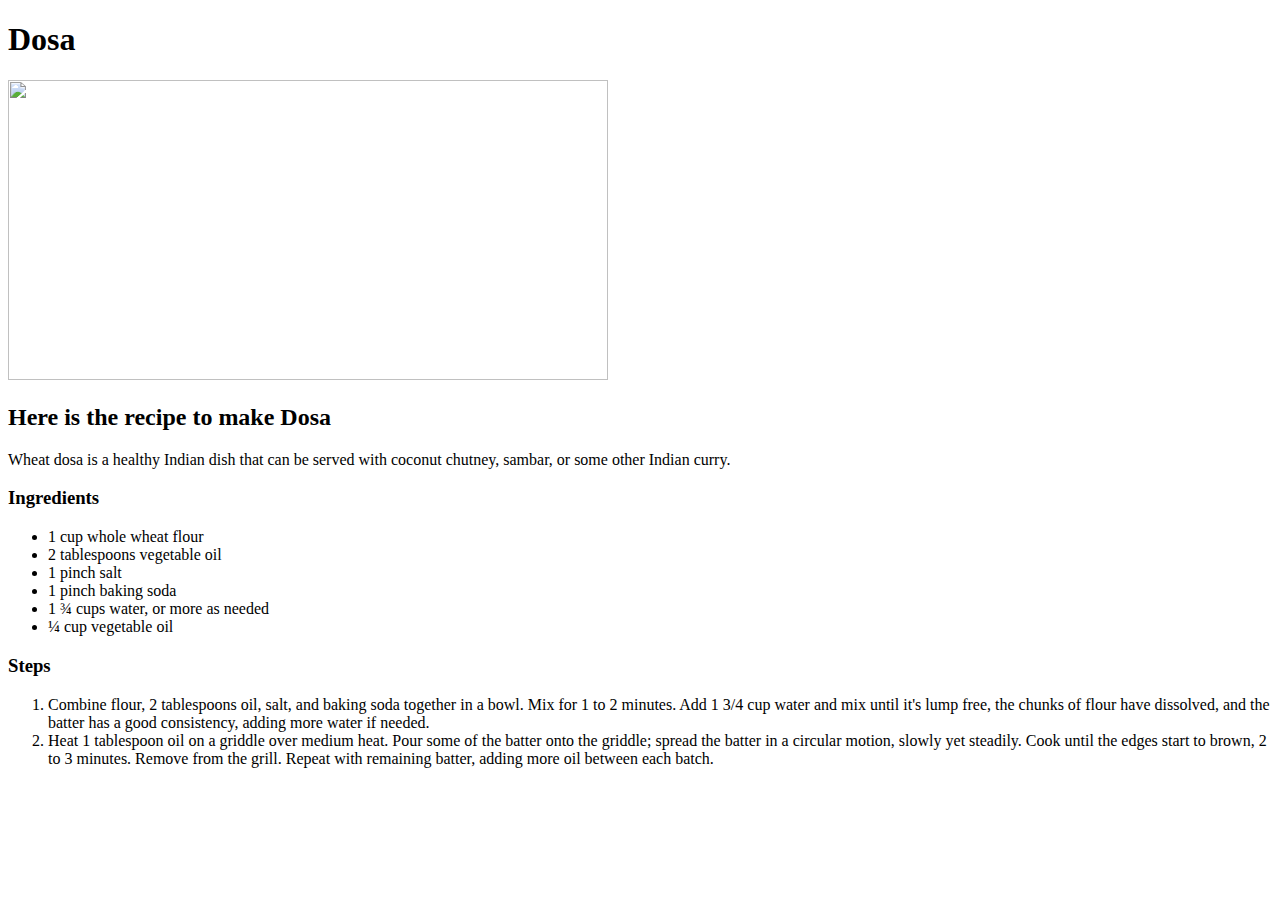
==== recipes/dosa.html @ 264f5045 "Add recipes for Dosa and Roti" ====
<!DOCTYPE html>
<html lang="en">
<head>
    <meta charset="UTF-8">
    <meta name="viewport" content="width=device-width, initial-scale=1.0">
    <title>Dosa</title>
</head>
<body>
    <h1>Dosa</h1>
    <img src="https://www.allrecipes.com/thmb/6R5OnR3cbsGZ-cizdGRlnvw-vtA=/750x0/filters:no_upscale():max_bytes(150000):strip_icc():format(webp)/1084025-45b08e2b5ca94c10b4596b7426b0374e.jpg" height="300" width="600">
    <h2>Here is the recipe to make Dosa</h2>
    <p>
        Wheat dosa is a healthy Indian dish that can be 
        served with coconut chutney, sambar, or some other
        Indian curry.
    </p>
    <h3>Ingredients</h3>
    <ul>
        <li>1 cup whole wheat flour</li>
        <li>2 tablespoons vegetable oil</li>
        <li>1 pinch salt</li>
        <li>1 pinch baking soda</li>
        <li>1 ¾ cups water, or more as needed</li>
        <li>¼ cup vegetable oil</li>
    </ul>
    <h3>Steps</h3>
    <ol>
        <li>Combine flour, 2 tablespoons oil, salt, and baking soda together in a bowl. Mix for 1 to 2 minutes. Add 1 3/4 cup water and mix until it's lump free, the chunks of flour have dissolved, and the batter has a good consistency, adding more water if needed.</li>
        <li>Heat 1 tablespoon oil on a griddle over medium heat. Pour some of the batter onto the griddle; spread the batter in a circular motion, slowly yet steadily. Cook until the edges start to brown, 2 to 3 minutes. Remove from the grill. Repeat with remaining batter, adding more oil between each batch.</li>
    </ol>
</body>
</html>
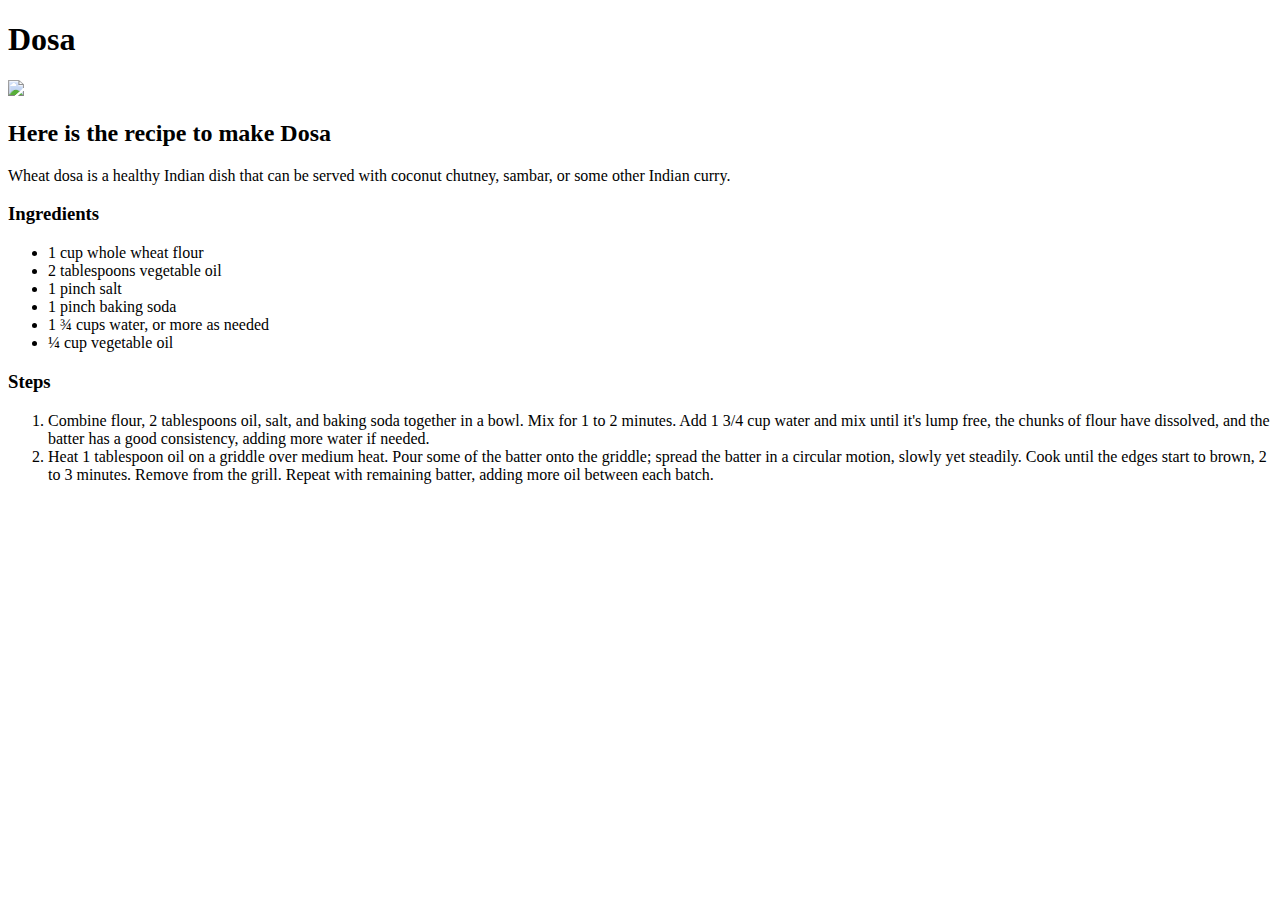
==== commit bea42add: "Change the image height for better view" ====
--- a/recipes/dosa.html
+++ b/recipes/dosa.html
@@ -7,7 +7,7 @@
 </head>
 <body>
     <h1>Dosa</h1>
-    <img src="https://www.allrecipes.com/thmb/6R5OnR3cbsGZ-cizdGRlnvw-vtA=/750x0/filters:no_upscale():max_bytes(150000):strip_icc():format(webp)/1084025-45b08e2b5ca94c10b4596b7426b0374e.jpg" height="300" width="600">
+    <img src="https://www.allrecipes.com/thmb/6R5OnR3cbsGZ-cizdGRlnvw-vtA=/750x0/filters:no_upscale():max_bytes(150000):strip_icc():format(webp)/1084025-45b08e2b5ca94c10b4596b7426b0374e.jpg" height="auto" width="500">
     <h2>Here is the recipe to make Dosa</h2>
     <p>
         Wheat dosa is a healthy Indian dish that can be 
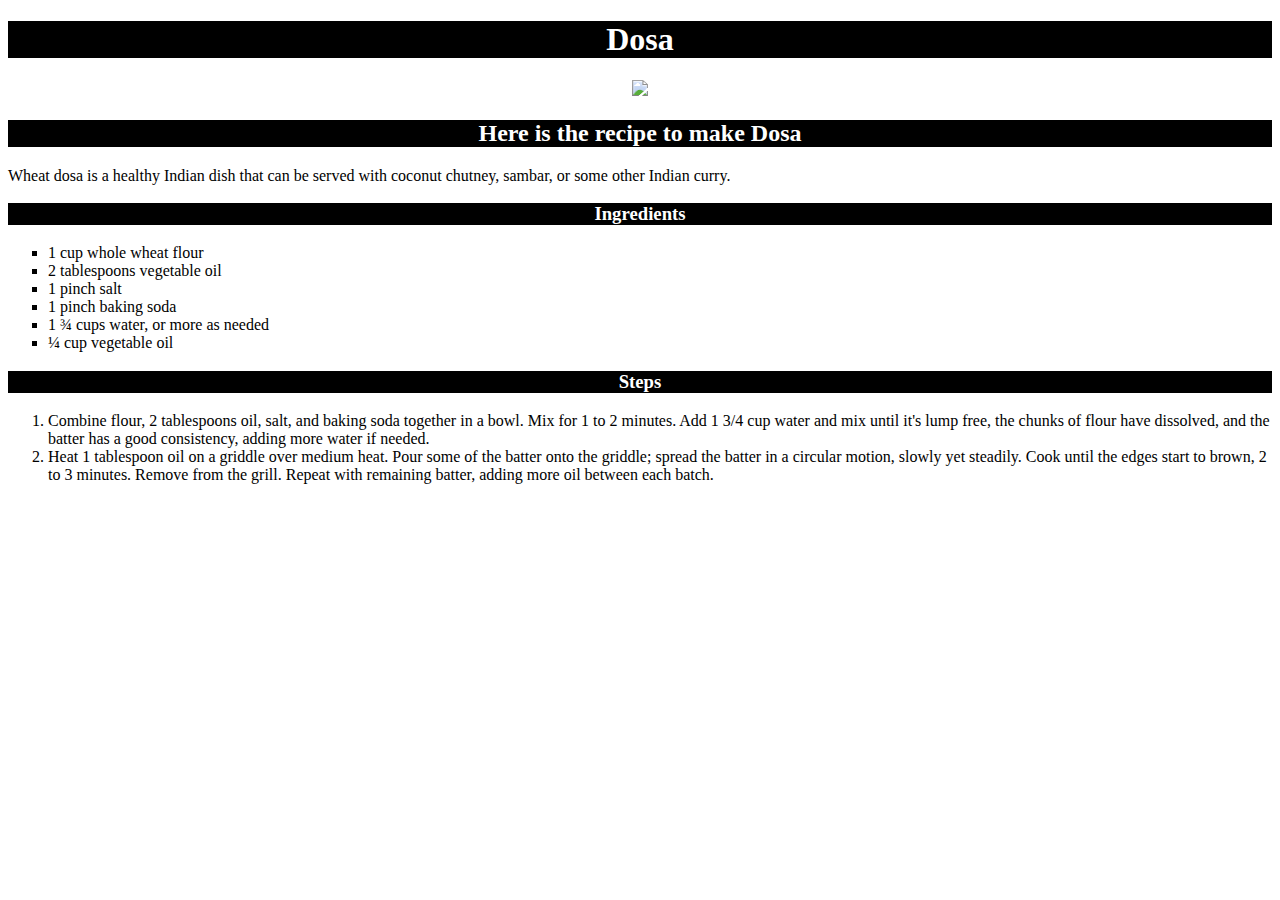
==== commit e51d0b1c: "Add styles.css to index.html" ====
--- a/recipes/dosa.html
+++ b/recipes/dosa.html
@@ -4,10 +4,13 @@
     <meta charset="UTF-8">
     <meta name="viewport" content="width=device-width, initial-scale=1.0">
     <title>Dosa</title>
+    <link rel="stylesheet" href="../styles.css">
 </head>
 <body>
     <h1>Dosa</h1>
-    <img src="https://www.allrecipes.com/thmb/6R5OnR3cbsGZ-cizdGRlnvw-vtA=/750x0/filters:no_upscale():max_bytes(150000):strip_icc():format(webp)/1084025-45b08e2b5ca94c10b4596b7426b0374e.jpg" height="auto" width="500">
+    <div class="center-img">
+        <img src="https://www.allrecipes.com/thmb/6R5OnR3cbsGZ-cizdGRlnvw-vtA=/750x0/filters:no_upscale():max_bytes(150000):strip_icc():format(webp)/1084025-45b08e2b5ca94c10b4596b7426b0374e.jpg" height="auto" width="500">
+    </div>
     <h2>Here is the recipe to make Dosa</h2>
     <p>
         Wheat dosa is a healthy Indian dish that can be 
--- a/styles.css
+++ b/styles.css
@@ -0,0 +1,17 @@
+h1, h2, h3 {
+    color: #ffffff;
+    background-color: #000000;
+    text-align: center;
+}
+
+ul {
+    list-style-type: square;
+}
+
+a {
+    color: #ff69b4;
+}
+
+.center-img {
+    text-align: center;
+}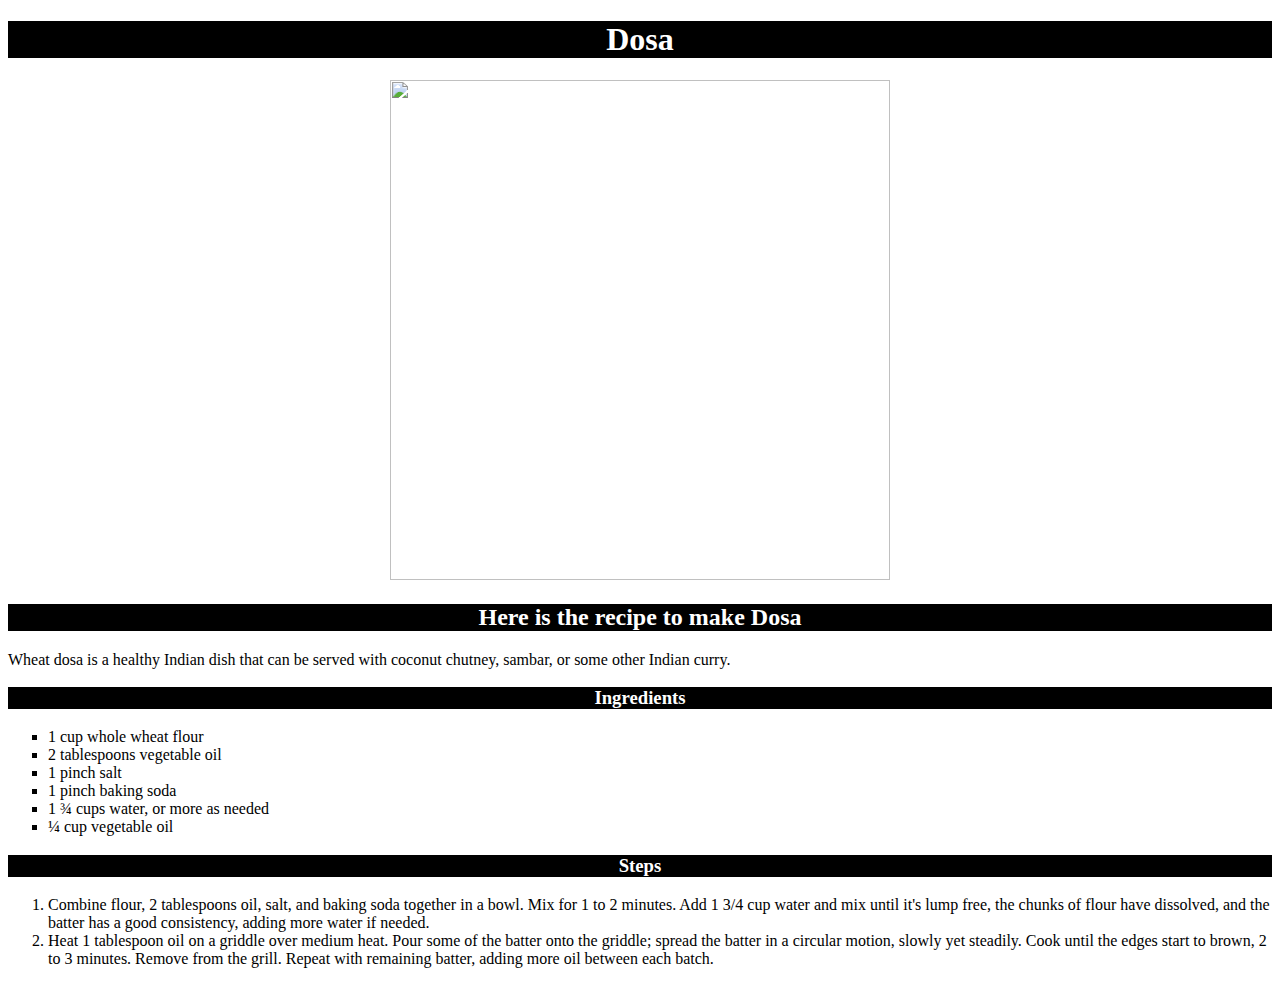
==== commit a17c36da: "Add image height, width values for better view" ====
--- a/recipes/dosa.html
+++ b/recipes/dosa.html
@@ -9,7 +9,7 @@
 <body>
     <h1>Dosa</h1>
     <div class="center-img">
-        <img src="https://www.allrecipes.com/thmb/6R5OnR3cbsGZ-cizdGRlnvw-vtA=/750x0/filters:no_upscale():max_bytes(150000):strip_icc():format(webp)/1084025-45b08e2b5ca94c10b4596b7426b0374e.jpg" height="auto" width="500">
+        <img src="https://www.allrecipes.com/thmb/6R5OnR3cbsGZ-cizdGRlnvw-vtA=/750x0/filters:no_upscale():max_bytes(150000):strip_icc():format(webp)/1084025-45b08e2b5ca94c10b4596b7426b0374e.jpg" height="500" width="500">
     </div>
     <h2>Here is the recipe to make Dosa</h2>
     <p>
